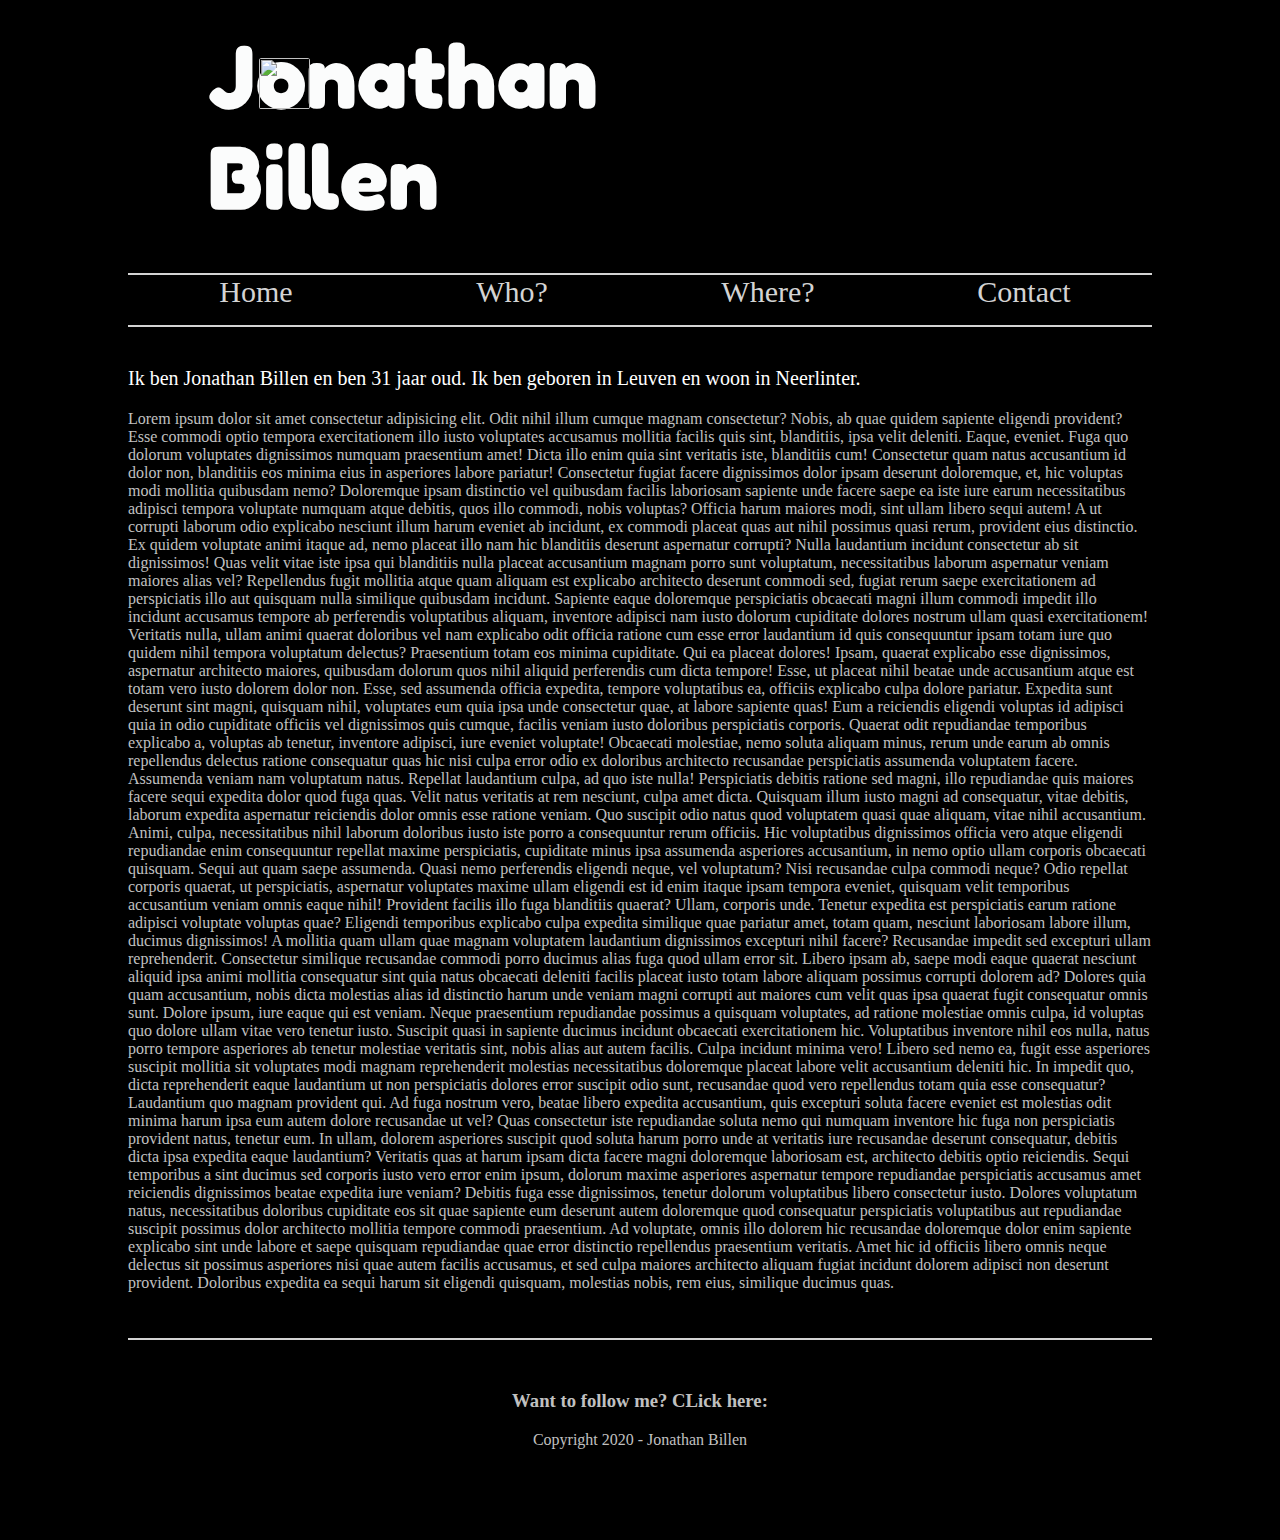
==== bio.html @ 9c7a21fc "Add files via upload" ====
<!DOCTYPE html>
<html lang="en">

<head>
    <meta charset="UTF-8">
    <meta name="viewport" content="width=device-width, initial-scale=1.0">
    <link rel="stylesheet" href="https://cdnjs.cloudflare.com/ajax/libs/font-awesome/5.15.1/css/all.min.css"
        integrity="sha512-+4zCK9k+qNFUR5X+cKL9EIR+ZOhtIloNl9GIKS57V1MyNsYpYcUrUeQc9vNfzsWfV28IaLL3i96P9sdNyeRssA=="
        crossorigin="anonymous" />
    <link href="https://fonts.googleapis.com/css2?family=Permanent+Marker&display=swap" rel="stylesheet">
    <link href="https://fonts.googleapis.com/css2?family=Fredoka+One&display=swap" rel="stylesheet">
    <link rel="stylesheet" href="project1.css">
    <title>Jonathan Billen</title>
</head>

<body>
    <header>
        <div class="container">
            <h1>Jonathan</h1>
            <h1>Billen</h1>
            <img id="wheel" src="img/wheel.png" alt="">
        </div>
        <nav>
            <ul>
                <li><a href="index.html">Home</a></li>
                <li><a href="bio.html">Who?</a></li>
                <li><a href="plaats.html">Where?</a></li>
                <li><a href="contact.html">Contact</a></li>
            </ul>
        </nav>
    </header>
    <main>
        <p class="titel">Ik ben Jonathan Billen en ben 31 jaar oud. Ik ben geboren in Leuven en woon in Neerlinter.</p>
        <p>Lorem ipsum dolor sit amet consectetur adipisicing elit. Odit nihil illum cumque magnam consectetur? Nobis,
            ab quae quidem sapiente eligendi provident? Esse commodi optio tempora exercitationem illo iusto voluptates
            accusamus mollitia facilis quis sint, blanditiis, ipsa velit deleniti. Eaque, eveniet. Fuga quo dolorum
            voluptates dignissimos numquam praesentium amet! Dicta illo enim quia sint veritatis iste, blanditiis cum!
            Consectetur quam natus accusantium id dolor non, blanditiis eos minima eius in asperiores labore pariatur!
            Consectetur fugiat facere dignissimos dolor ipsam deserunt doloremque, et, hic voluptas modi mollitia
            quibusdam nemo? Doloremque ipsam distinctio vel quibusdam facilis laboriosam sapiente unde facere saepe ea
            iste iure earum necessitatibus adipisci tempora voluptate numquam atque debitis, quos illo commodi, nobis
            voluptas? Officia harum maiores modi, sint ullam libero sequi autem! A ut corrupti laborum odio explicabo
            nesciunt illum harum eveniet ab incidunt, ex commodi placeat quas aut nihil possimus quasi rerum, provident
            eius distinctio. Ex quidem voluptate animi itaque ad, nemo placeat illo nam hic blanditiis deserunt
            aspernatur corrupti? Nulla laudantium incidunt consectetur ab sit dignissimos! Quas velit vitae iste ipsa
            qui blanditiis nulla placeat accusantium magnam porro sunt voluptatum, necessitatibus laborum aspernatur
            veniam maiores alias vel? Repellendus fugit mollitia atque quam aliquam est explicabo architecto deserunt
            commodi sed, fugiat rerum saepe exercitationem ad perspiciatis illo aut quisquam nulla similique quibusdam
            incidunt. Sapiente eaque doloremque perspiciatis obcaecati magni illum commodi impedit illo incidunt
            accusamus tempore ab perferendis voluptatibus aliquam, inventore adipisci nam iusto dolorum cupiditate
            dolores nostrum ullam quasi exercitationem! Veritatis nulla, ullam animi quaerat doloribus vel nam explicabo
            odit officia ratione cum esse error laudantium id quis consequuntur ipsam totam iure quo quidem nihil
            tempora voluptatum delectus? Praesentium totam eos minima cupiditate. Qui ea placeat dolores! Ipsam, quaerat
            explicabo esse dignissimos, aspernatur architecto maiores, quibusdam dolorum quos nihil aliquid perferendis
            cum dicta tempore! Esse, ut placeat nihil beatae unde accusantium atque est totam vero iusto dolorem dolor
            non. Esse, sed assumenda officia expedita, tempore voluptatibus ea, officiis explicabo culpa dolore
            pariatur. Expedita sunt deserunt sint magni, quisquam nihil, voluptates eum quia ipsa unde consectetur quae,
            at labore sapiente quas! Eum a reiciendis eligendi voluptas id adipisci quia in odio cupiditate officiis vel
            dignissimos quis cumque, facilis veniam iusto doloribus perspiciatis corporis. Quaerat odit repudiandae
            temporibus explicabo a, voluptas ab tenetur, inventore adipisci, iure eveniet voluptate! Obcaecati
            molestiae, nemo soluta aliquam minus, rerum unde earum ab omnis repellendus delectus ratione consequatur
            quas hic nisi culpa error odio ex doloribus architecto recusandae perspiciatis assumenda voluptatem facere.
            Assumenda veniam nam voluptatum natus. Repellat laudantium culpa, ad quo iste nulla! Perspiciatis debitis
            ratione sed magni, illo repudiandae quis maiores facere sequi expedita dolor quod fuga quas. Velit natus
            veritatis at rem nesciunt, culpa amet dicta. Quisquam illum iusto magni ad consequatur, vitae debitis,
            laborum expedita aspernatur reiciendis dolor omnis esse ratione veniam. Quo suscipit odio natus quod
            voluptatem quasi quae aliquam, vitae nihil accusantium. Animi, culpa, necessitatibus nihil laborum doloribus
            iusto iste porro a consequuntur rerum officiis. Hic voluptatibus dignissimos officia vero atque eligendi
            repudiandae enim consequuntur repellat maxime perspiciatis, cupiditate minus ipsa assumenda asperiores
            accusantium, in nemo optio ullam corporis obcaecati quisquam. Sequi aut quam saepe assumenda. Quasi nemo
            perferendis eligendi neque, vel voluptatum? Nisi recusandae culpa commodi neque? Odio repellat corporis
            quaerat, ut perspiciatis, aspernatur voluptates maxime ullam eligendi est id enim itaque ipsam tempora
            eveniet, quisquam velit temporibus accusantium veniam omnis eaque nihil! Provident facilis illo fuga
            blanditiis quaerat? Ullam, corporis unde. Tenetur expedita est perspiciatis earum ratione adipisci voluptate
            voluptas quae? Eligendi temporibus explicabo culpa expedita similique quae pariatur amet, totam quam,
            nesciunt laboriosam labore illum, ducimus dignissimos! A mollitia quam ullam quae magnam voluptatem
            laudantium dignissimos excepturi nihil facere? Recusandae impedit sed excepturi ullam reprehenderit.
            Consectetur similique recusandae commodi porro ducimus alias fuga quod ullam error sit. Libero ipsam ab,
            saepe modi eaque quaerat nesciunt aliquid ipsa animi mollitia consequatur sint quia natus obcaecati deleniti
            facilis placeat iusto totam labore aliquam possimus corrupti dolorem ad? Dolores quia quam accusantium,
            nobis dicta molestias alias id distinctio harum unde veniam magni corrupti aut maiores cum velit quas ipsa
            quaerat fugit consequatur omnis sunt. Dolore ipsum, iure eaque qui est veniam. Neque praesentium repudiandae
            possimus a quisquam voluptates, ad ratione molestiae omnis culpa, id voluptas quo dolore ullam vitae vero
            tenetur iusto. Suscipit quasi in sapiente ducimus incidunt obcaecati exercitationem hic. Voluptatibus
            inventore nihil eos nulla, natus porro tempore asperiores ab tenetur molestiae veritatis sint, nobis alias
            aut autem facilis. Culpa incidunt minima vero! Libero sed nemo ea, fugit esse asperiores suscipit mollitia
            sit voluptates modi magnam reprehenderit molestias necessitatibus doloremque placeat labore velit
            accusantium deleniti hic. In impedit quo, dicta reprehenderit eaque laudantium ut non perspiciatis dolores
            error suscipit odio sunt, recusandae quod vero repellendus totam quia esse consequatur? Laudantium quo
            magnam provident qui. Ad fuga nostrum vero, beatae libero expedita accusantium, quis excepturi soluta facere
            eveniet est molestias odit minima harum ipsa eum autem dolore recusandae ut vel? Quas consectetur iste
            repudiandae soluta nemo qui numquam inventore hic fuga non perspiciatis provident natus, tenetur eum. In
            ullam, dolorem asperiores suscipit quod soluta harum porro unde at veritatis iure recusandae deserunt
            consequatur, debitis dicta ipsa expedita eaque laudantium? Veritatis quas at harum ipsam dicta facere magni
            doloremque laboriosam est, architecto debitis optio reiciendis. Sequi temporibus a sint ducimus sed corporis
            iusto vero error enim ipsum, dolorum maxime asperiores aspernatur tempore repudiandae perspiciatis accusamus
            amet reiciendis dignissimos beatae expedita iure veniam? Debitis fuga esse dignissimos, tenetur dolorum
            voluptatibus libero consectetur iusto. Dolores voluptatum natus, necessitatibus doloribus cupiditate eos sit
            quae sapiente eum deserunt autem doloremque quod consequatur perspiciatis voluptatibus aut repudiandae
            suscipit possimus dolor architecto mollitia tempore commodi praesentium. Ad voluptate, omnis illo dolorem
            hic recusandae doloremque dolor enim sapiente explicabo sint unde labore et saepe quisquam repudiandae quae
            error distinctio repellendus praesentium veritatis. Amet hic id officiis libero omnis neque delectus sit
            possimus asperiores nisi quae autem facilis accusamus, et sed culpa maiores architecto aliquam fugiat
            incidunt dolorem adipisci non deserunt provident. Doloribus expedita ea sequi harum sit eligendi quisquam,
            molestias nobis, rem eius, similique ducimus quas.</p>
    </main>
    <footer>
        <h3>Want to follow me? CLick here: <a href=""><i id="facebookmini" class="fab fa-facebook-square"></i> </a><a
                href=""><i id="instagrammini" class="fab fa-instagram-square"></i></a> <a href=""><i id="youtubemini"
                    class="fab fa-youtube-square"></i></a></h3>
        <p>Copyright 2020 - Jonathan Billen</p>
    </footer>
</body>

</html>
---- project1.css ----
body {
    margin: 0;
    padding: 0;
    margin-right: 10%;
    margin-left: 10%;
    background-color: black;
    color: silver;
    font-family: 'Permanent Marker', cursive;
}
h1 {
    height: 81px;
    text-align: left;
    padding-top: 20px;
    margin-top: 0px;
    margin-left: 80px;
    margin-bottom: 0px;
    font-family: 'Fredoka One', cursive;
    font-size: 90px;
    color: #FBFCFC;
}
@keyframes roteren {
    to {
        transform: rotate(-360deg);
    }
}
#wheel{
    position: relative;
    top: -144px;
    left: 131px;
    height: 51px;
    width: 51px;
    animation-name: roteren;
    animation-duration: 10s;
    animation-timing-function: linear;
    animation-iteration-count: infinite;
}
nav {
    overflow: hidden;
    width: 100%;
}

nav ul {
    padding-left: 0;
}

nav ul li {
    border-top: 2px lightgray solid;
    margin-top: 0px;
    width: 25%;
    list-style-type: none;
    float: left;
    color: lightgray;
    text-align: center;
    font-size: 30px;
}

nav ul li a {
    color: lightgray;
}

nav ul li a:hover {
    color: #FBFCFC;
    font-weight: bold;
}

a {
    text-decoration: none;
}
header {
    height: 275px;
    background-image: url('img/backgroundbanner.png');
    background-repeat: repeat;
    background-size: auto;
    background-position: center;
}

main {
    clear: both;
    margin-top: 50px;
    padding-top: 20px;
    padding-bottom: 30px;
    border-top: 2px lightgray solid;
    border-bottom: 2px lightgray solid;
    width: auto;
}
main a:hover{
    font-weight: bold;
}
.titel{
    font-size: 20px;
    color: white;
}
.kolom {
    float: left;
    width: 33.33%;
    text-align: center;
    padding-bottom: 20px;
  }
img{
    height: 250px;
    width: 300px;
    border-radius: 5%;
}
footer {
    clear: both;
    background-color: black;
    text-align: center;
    margin-top: 50px;
    height: 150px;
}
#facebook{
    font-size: 30px;
    color: blue;
}
#instagram{
    font-size: 30px;
    color: purple;
}
#youtube{
    font-size: 30px;
    color: red;
}
#facebookmini{
    color: blue;
}
#instagrammini{
    color: purple;
}
#youtubemini{
    color: red;
}
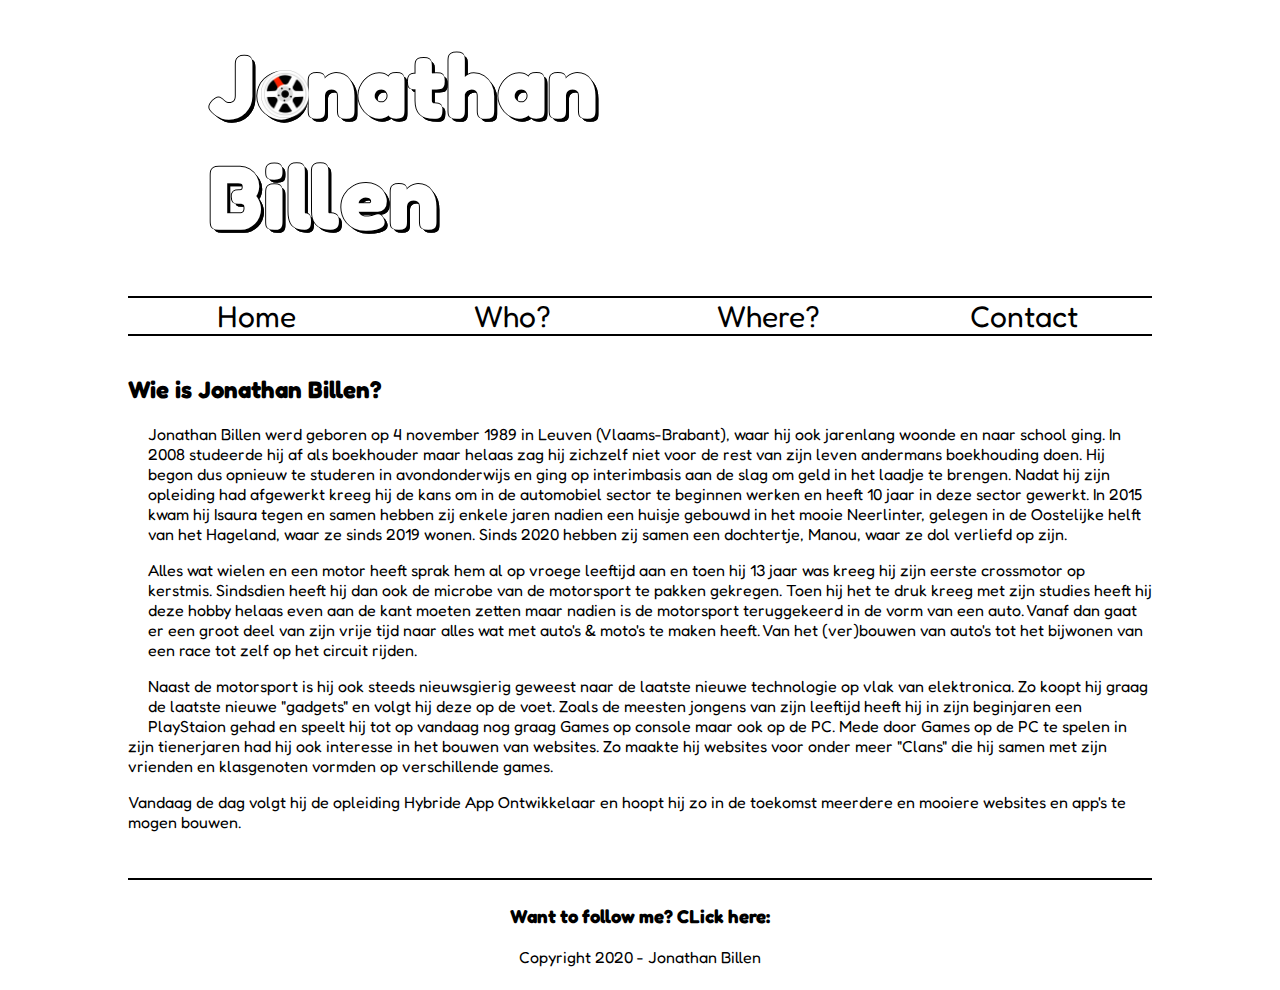
==== commit b58ff6a9: "Add files via upload" ====
--- a/bio.html
+++ b/bio.html
@@ -7,7 +7,6 @@
     <link rel="stylesheet" href="https://cdnjs.cloudflare.com/ajax/libs/font-awesome/5.15.1/css/all.min.css"
         integrity="sha512-+4zCK9k+qNFUR5X+cKL9EIR+ZOhtIloNl9GIKS57V1MyNsYpYcUrUeQc9vNfzsWfV28IaLL3i96P9sdNyeRssA=="
         crossorigin="anonymous" />
-    <link href="https://fonts.googleapis.com/css2?family=Permanent+Marker&display=swap" rel="stylesheet">
     <link href="https://fonts.googleapis.com/css2?family=Fredoka+One&display=swap" rel="stylesheet">
     <link rel="stylesheet" href="project1.css">
     <title>Jonathan Billen</title>
@@ -30,85 +29,53 @@
         </nav>
     </header>
     <main>
-        <p class="titel">Ik ben Jonathan Billen en ben 31 jaar oud. Ik ben geboren in Leuven en woon in Neerlinter.</p>
-        <p>Lorem ipsum dolor sit amet consectetur adipisicing elit. Odit nihil illum cumque magnam consectetur? Nobis,
-            ab quae quidem sapiente eligendi provident? Esse commodi optio tempora exercitationem illo iusto voluptates
-            accusamus mollitia facilis quis sint, blanditiis, ipsa velit deleniti. Eaque, eveniet. Fuga quo dolorum
-            voluptates dignissimos numquam praesentium amet! Dicta illo enim quia sint veritatis iste, blanditiis cum!
-            Consectetur quam natus accusantium id dolor non, blanditiis eos minima eius in asperiores labore pariatur!
-            Consectetur fugiat facere dignissimos dolor ipsam deserunt doloremque, et, hic voluptas modi mollitia
-            quibusdam nemo? Doloremque ipsam distinctio vel quibusdam facilis laboriosam sapiente unde facere saepe ea
-            iste iure earum necessitatibus adipisci tempora voluptate numquam atque debitis, quos illo commodi, nobis
-            voluptas? Officia harum maiores modi, sint ullam libero sequi autem! A ut corrupti laborum odio explicabo
-            nesciunt illum harum eveniet ab incidunt, ex commodi placeat quas aut nihil possimus quasi rerum, provident
-            eius distinctio. Ex quidem voluptate animi itaque ad, nemo placeat illo nam hic blanditiis deserunt
-            aspernatur corrupti? Nulla laudantium incidunt consectetur ab sit dignissimos! Quas velit vitae iste ipsa
-            qui blanditiis nulla placeat accusantium magnam porro sunt voluptatum, necessitatibus laborum aspernatur
-            veniam maiores alias vel? Repellendus fugit mollitia atque quam aliquam est explicabo architecto deserunt
-            commodi sed, fugiat rerum saepe exercitationem ad perspiciatis illo aut quisquam nulla similique quibusdam
-            incidunt. Sapiente eaque doloremque perspiciatis obcaecati magni illum commodi impedit illo incidunt
-            accusamus tempore ab perferendis voluptatibus aliquam, inventore adipisci nam iusto dolorum cupiditate
-            dolores nostrum ullam quasi exercitationem! Veritatis nulla, ullam animi quaerat doloribus vel nam explicabo
-            odit officia ratione cum esse error laudantium id quis consequuntur ipsam totam iure quo quidem nihil
-            tempora voluptatum delectus? Praesentium totam eos minima cupiditate. Qui ea placeat dolores! Ipsam, quaerat
-            explicabo esse dignissimos, aspernatur architecto maiores, quibusdam dolorum quos nihil aliquid perferendis
-            cum dicta tempore! Esse, ut placeat nihil beatae unde accusantium atque est totam vero iusto dolorem dolor
-            non. Esse, sed assumenda officia expedita, tempore voluptatibus ea, officiis explicabo culpa dolore
-            pariatur. Expedita sunt deserunt sint magni, quisquam nihil, voluptates eum quia ipsa unde consectetur quae,
-            at labore sapiente quas! Eum a reiciendis eligendi voluptas id adipisci quia in odio cupiditate officiis vel
-            dignissimos quis cumque, facilis veniam iusto doloribus perspiciatis corporis. Quaerat odit repudiandae
-            temporibus explicabo a, voluptas ab tenetur, inventore adipisci, iure eveniet voluptate! Obcaecati
-            molestiae, nemo soluta aliquam minus, rerum unde earum ab omnis repellendus delectus ratione consequatur
-            quas hic nisi culpa error odio ex doloribus architecto recusandae perspiciatis assumenda voluptatem facere.
-            Assumenda veniam nam voluptatum natus. Repellat laudantium culpa, ad quo iste nulla! Perspiciatis debitis
-            ratione sed magni, illo repudiandae quis maiores facere sequi expedita dolor quod fuga quas. Velit natus
-            veritatis at rem nesciunt, culpa amet dicta. Quisquam illum iusto magni ad consequatur, vitae debitis,
-            laborum expedita aspernatur reiciendis dolor omnis esse ratione veniam. Quo suscipit odio natus quod
-            voluptatem quasi quae aliquam, vitae nihil accusantium. Animi, culpa, necessitatibus nihil laborum doloribus
-            iusto iste porro a consequuntur rerum officiis. Hic voluptatibus dignissimos officia vero atque eligendi
-            repudiandae enim consequuntur repellat maxime perspiciatis, cupiditate minus ipsa assumenda asperiores
-            accusantium, in nemo optio ullam corporis obcaecati quisquam. Sequi aut quam saepe assumenda. Quasi nemo
-            perferendis eligendi neque, vel voluptatum? Nisi recusandae culpa commodi neque? Odio repellat corporis
-            quaerat, ut perspiciatis, aspernatur voluptates maxime ullam eligendi est id enim itaque ipsam tempora
-            eveniet, quisquam velit temporibus accusantium veniam omnis eaque nihil! Provident facilis illo fuga
-            blanditiis quaerat? Ullam, corporis unde. Tenetur expedita est perspiciatis earum ratione adipisci voluptate
-            voluptas quae? Eligendi temporibus explicabo culpa expedita similique quae pariatur amet, totam quam,
-            nesciunt laboriosam labore illum, ducimus dignissimos! A mollitia quam ullam quae magnam voluptatem
-            laudantium dignissimos excepturi nihil facere? Recusandae impedit sed excepturi ullam reprehenderit.
-            Consectetur similique recusandae commodi porro ducimus alias fuga quod ullam error sit. Libero ipsam ab,
-            saepe modi eaque quaerat nesciunt aliquid ipsa animi mollitia consequatur sint quia natus obcaecati deleniti
-            facilis placeat iusto totam labore aliquam possimus corrupti dolorem ad? Dolores quia quam accusantium,
-            nobis dicta molestias alias id distinctio harum unde veniam magni corrupti aut maiores cum velit quas ipsa
-            quaerat fugit consequatur omnis sunt. Dolore ipsum, iure eaque qui est veniam. Neque praesentium repudiandae
-            possimus a quisquam voluptates, ad ratione molestiae omnis culpa, id voluptas quo dolore ullam vitae vero
-            tenetur iusto. Suscipit quasi in sapiente ducimus incidunt obcaecati exercitationem hic. Voluptatibus
-            inventore nihil eos nulla, natus porro tempore asperiores ab tenetur molestiae veritatis sint, nobis alias
-            aut autem facilis. Culpa incidunt minima vero! Libero sed nemo ea, fugit esse asperiores suscipit mollitia
-            sit voluptates modi magnam reprehenderit molestias necessitatibus doloremque placeat labore velit
-            accusantium deleniti hic. In impedit quo, dicta reprehenderit eaque laudantium ut non perspiciatis dolores
-            error suscipit odio sunt, recusandae quod vero repellendus totam quia esse consequatur? Laudantium quo
-            magnam provident qui. Ad fuga nostrum vero, beatae libero expedita accusantium, quis excepturi soluta facere
-            eveniet est molestias odit minima harum ipsa eum autem dolore recusandae ut vel? Quas consectetur iste
-            repudiandae soluta nemo qui numquam inventore hic fuga non perspiciatis provident natus, tenetur eum. In
-            ullam, dolorem asperiores suscipit quod soluta harum porro unde at veritatis iure recusandae deserunt
-            consequatur, debitis dicta ipsa expedita eaque laudantium? Veritatis quas at harum ipsam dicta facere magni
-            doloremque laboriosam est, architecto debitis optio reiciendis. Sequi temporibus a sint ducimus sed corporis
-            iusto vero error enim ipsum, dolorum maxime asperiores aspernatur tempore repudiandae perspiciatis accusamus
-            amet reiciendis dignissimos beatae expedita iure veniam? Debitis fuga esse dignissimos, tenetur dolorum
-            voluptatibus libero consectetur iusto. Dolores voluptatum natus, necessitatibus doloribus cupiditate eos sit
-            quae sapiente eum deserunt autem doloremque quod consequatur perspiciatis voluptatibus aut repudiandae
-            suscipit possimus dolor architecto mollitia tempore commodi praesentium. Ad voluptate, omnis illo dolorem
-            hic recusandae doloremque dolor enim sapiente explicabo sint unde labore et saepe quisquam repudiandae quae
-            error distinctio repellendus praesentium veritatis. Amet hic id officiis libero omnis neque delectus sit
-            possimus asperiores nisi quae autem facilis accusamus, et sed culpa maiores architecto aliquam fugiat
-            incidunt dolorem adipisci non deserunt provident. Doloribus expedita ea sequi harum sit eligendi quisquam,
-            molestias nobis, rem eius, similique ducimus quas.</p>
+        <h2>
+            Wie is Jonathan Billen?
+        </h2>
+        <img class="biofoto" src="img/biofoto1.jpg" alt="">
+        <div>
+            <p>
+                Jonathan Billen werd geboren op 4 november 1989 in Leuven (Vlaams-Brabant), waar hij ook jarenlang
+                woonde en naar school ging. In 2008 studeerde hij af als boekhouder maar helaas zag hij zichzelf niet
+                voor de rest van zijn leven andermans boekhouding doen. Hij begon dus opnieuw te studeren in
+                avondonderwijs en ging op interimbasis aan de slag om geld in het laadje te brengen. Nadat hij zijn
+                opleiding had afgewerkt kreeg hij de kans om in de automobiel sector te beginnen werken en heeft 10 jaar
+                in deze sector gewerkt. In 2015 kwam hij Isaura tegen en samen hebben zij enkele jaren nadien een huisje
+                gebouwd in het mooie Neerlinter, gelegen in de Oostelijke helft van het Hageland, waar ze sinds 2019
+                wonen. Sinds 2020 hebben zij samen een dochtertje, Manou, waar ze dol verliefd op zijn.
+            </p>
+            <p>
+                Alles wat wielen en een motor heeft sprak hem al op vroege leeftijd aan en toen hij 13 jaar was kreeg
+                hij zijn eerste crossmotor op kerstmis. Sindsdien heeft hij dan ook de microbe van de motorsport te
+                pakken gekregen. Toen hij het te druk kreeg met zijn studies heeft hij deze hobby helaas even aan de
+                kant moeten zetten maar nadien is de motorsport teruggekeerd in de vorm van een auto. Vanaf dan gaat er
+                een groot deel van zijn vrije tijd naar alles wat met auto's & moto's te maken heeft. Van het
+                (ver)bouwen van auto's tot het bijwonen van een race tot zelf op het circuit rijden.
+            </p>
+            <p>
+                Naast de motorsport is hij ook steeds nieuwsgierig geweest naar de laatste nieuwe technologie op vlak
+                van elektronica. Zo koopt hij graag de laatste nieuwe "gadgets" en volgt hij deze op de voet. Zoals de
+                meesten jongens van zijn leeftijd heeft hij in zijn beginjaren een PlayStaion gehad en speelt hij tot op
+                vandaag nog graag Games op console maar ook op de PC. Mede door Games op de PC te spelen in zijn
+                tienerjaren had hij ook interesse in het bouwen van websites. Zo maakte hij websites voor onder meer
+                "Clans" die hij samen met zijn vrienden en klasgenoten vormden op verschillende games.
+            </p>
+            <p>
+                Vandaag de dag volgt hij de opleiding Hybride App Ontwikkelaar en hoopt hij zo in de toekomst meerdere
+                en mooiere websites en app's te mogen bouwen.
+            </p>
+        </div>
     </main>
     <footer>
-        <h3>Want to follow me? CLick here: <a href=""><i id="facebookmini" class="fab fa-facebook-square"></i> </a><a
-                href=""><i id="instagrammini" class="fab fa-instagram-square"></i></a> <a href=""><i id="youtubemini"
-                    class="fab fa-youtube-square"></i></a></h3>
-        <p>Copyright 2020 - Jonathan Billen</p>
+        <h3>
+            Want to follow me? CLick here:
+            <a href=""><i id="facebookmini" class="fab fa-facebook-square"></i> </a><a href=""><i id="instagrammini"
+                    class="fab fa-instagram-square"></i></a> <a href=""><i id="youtubemini"
+                    class="fab fa-youtube-square"></i></a>
+        </h3>
+        <p>
+            Copyright 2020 - Jonathan Billen
+        </p>
     </footer>
 </body>
 
--- a/project1.css
+++ b/project1.css
@@ -3,37 +3,41 @@
     padding: 0;
     margin-right: 10%;
     margin-left: 10%;
-    background-color: black;
-    color: silver;
-    font-family: 'Permanent Marker', cursive;
+    background-color: white;
+    color: black;
+    font-family: 'Fredoka One', cursive;
 }
+
 h1 {
     height: 81px;
     text-align: left;
     padding-top: 20px;
-    margin-top: 0px;
+    margin-top: 10px;
+    margin-bottom: 0px;
     margin-left: 80px;
-    margin-bottom: 0px;
-    font-family: 'Fredoka One', cursive;
     font-size: 90px;
-    color: #FBFCFC;
+    color: white;
+    text-shadow: -1px 0 black, 3px 3px black, 3px 3px black, 0 -1px black;
 }
+
 @keyframes roteren {
     to {
         transform: rotate(-360deg);
     }
 }
-#wheel{
+
+#wheel {
     position: relative;
-    top: -144px;
-    left: 131px;
-    height: 51px;
-    width: 51px;
+    top: -152px;
+    left: 133px;
+    height: 48px;
+    width: 48px;
     animation-name: roteren;
     animation-duration: 10s;
     animation-timing-function: linear;
     animation-iteration-count: infinite;
 }
+
 nav {
     overflow: hidden;
     width: 100%;
@@ -44,88 +48,104 @@
 }
 
 nav ul li {
-    border-top: 2px lightgray solid;
-    margin-top: 0px;
+    border-top: 2px black solid;
+    border-bottom: 2px black solid;
+    margin-top: 6px;
     width: 25%;
     list-style-type: none;
     float: left;
-    color: lightgray;
     text-align: center;
     font-size: 30px;
 }
 
 nav ul li a {
-    color: lightgray;
+    color: black;
 }
 
 nav ul li a:hover {
-    color: #FBFCFC;
+    color: #626567;
     font-weight: bold;
 }
 
 a {
     text-decoration: none;
 }
+
 header {
     height: 275px;
-    background-image: url('img/backgroundbanner.png');
-    background-repeat: repeat;
-    background-size: auto;
+    background-image: url('img/miata.jpeg');
+    background-repeat: no-repeat;
+    background-size: cover;
     background-position: center;
 }
 
 main {
     clear: both;
     margin-top: 50px;
+    margin-bottom: 10px;
     padding-top: 20px;
-    padding-bottom: 30px;
-    border-top: 2px lightgray solid;
-    border-bottom: 2px lightgray solid;
+    padding-bottom: 20px;
     width: auto;
 }
-main a:hover{
+
+main a:hover {
     font-weight: bold;
 }
-.titel{
-    font-size: 20px;
-    color: white;
-}
+
 .kolom {
     float: left;
     width: 33.33%;
     text-align: center;
     padding-bottom: 20px;
-  }
-img{
+}
+
+.biofoto {
+    float: left;
+    height: 300px;
+    width: auto;
+    margin-right: 20px;
+    margin-bottom: 10px;
+}
+
+img {
     height: 250px;
     width: 300px;
     border-radius: 5%;
 }
+
 footer {
     clear: both;
-    background-color: black;
+    border-top: 2px black solid;
     text-align: center;
-    margin-top: 50px;
-    height: 150px;
+    height: 110px;
 }
-#facebook{
-    font-size: 30px;
+
+#facebook {
+    font-size: 40px;
     color: blue;
 }
-#instagram{
-    font-size: 30px;
+
+#instagram {
+    font-size: 40px;
     color: purple;
 }
-#youtube{
-    font-size: 30px;
+
+#youtube {
+    font-size: 40px;
     color: red;
 }
-#facebookmini{
+
+#facebookmini {
+    font-size: 25px;
     color: blue;
 }
-#instagrammini{
+
+#instagrammini {
+    font-size: 25px;
     color: purple;
 }
-#youtubemini{
+
+#youtubemini {
+    font-size: 25px;
     color: red;
 }